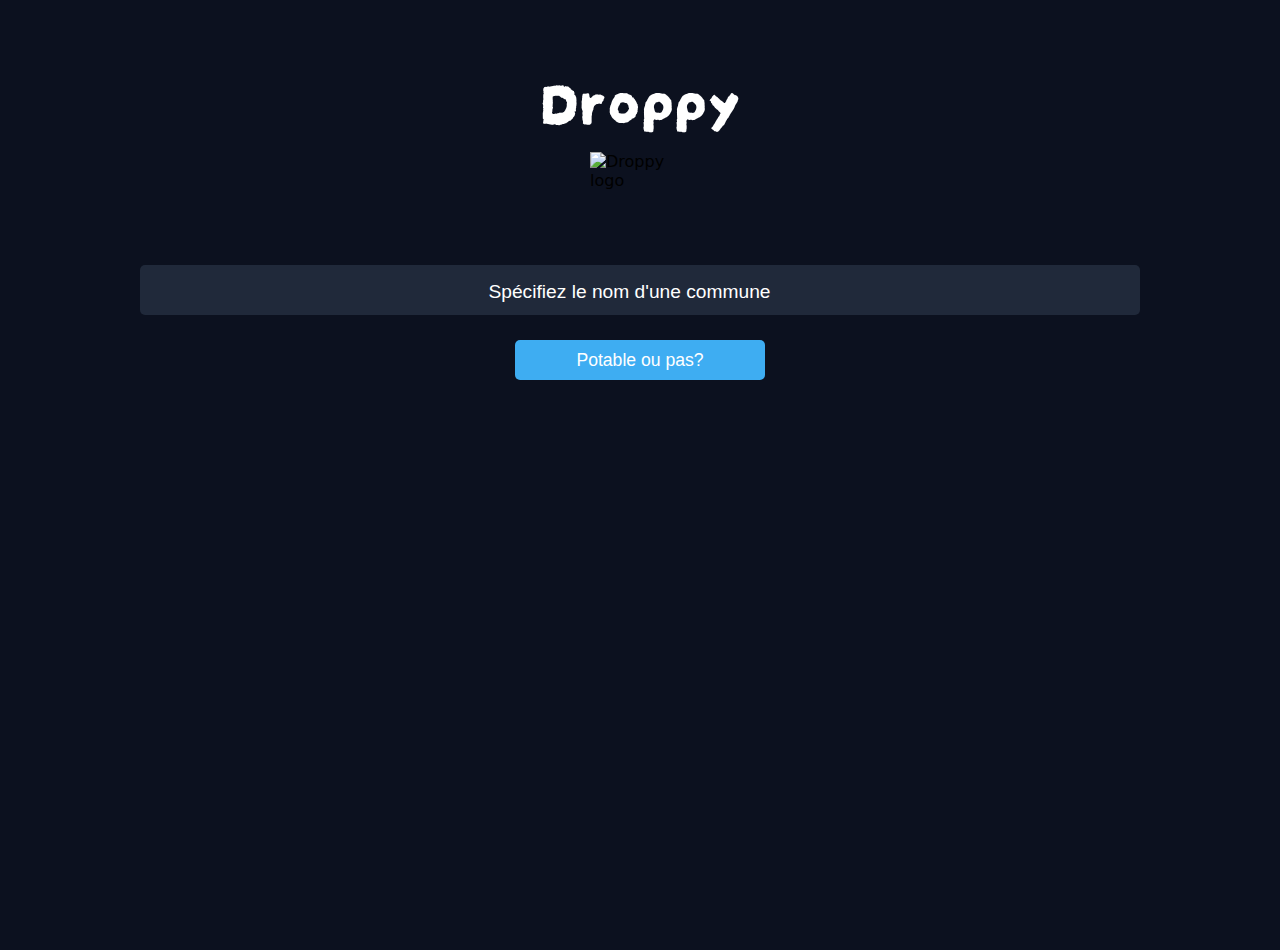
==== Droppy/index.html @ 2fb31513 "First commit" ====
<!DOCTYPE html>
<html lang="fr">
<head>
    <meta charset="UTF-8">
    <meta name="viewport" content="width=device-width, initial-scale=1.0">
    <title>Droppy</title>
    <link rel="stylesheet" href="Static/style.css">
    <link rel="shortcut icon" type="image/png" href="Static/favicon.png"/>
    <link rel="stylesheet" href="https://fonts.googleapis.com/css2?family=Darumadrop+One&display=swap">
</head>
<body>
    <div class="container">
        <h1>Droppy</h1>
        <img src="static/favicon.png" alt="Droppy logo" class="logo">
        
        <form id="searchForm">
            <div>
                <input type="search" name="q" placeholder="Spécifiez le nom d'une commune" value="" autocomplete="one-time-code">
                <input type="submit" value="Potable ou pas?">    
            </div>
        </form>

    <script src="Static/script.js"></script>
</body>
</html>
---- Droppy/Static/style.css ----
:root {
    --color-bg: #0C111F;
    --color-light: #20293A;
    --color-lighter: #3eadf2;
    --color-lightest: #5FBAF4;
}

.darumadrop-one-regular {
    font-family: "Darumadrop One", sans-serif;
    font-weight: 400;
    font-style: normal;
  }

body, 
html {
    width: 100%;
    height: 100%;
    background-color: var(--color-bg);
    padding: 0;
    margin: 0;
    font-family: Inter var,
        ui-sans-serif,
        system-ui,
        -apple-system,
        BlinkMacSystemFont,
        Segoe UI,
        Roboto,
        Helvetica Neue,
        Arial,
        Noto Sans,
        sans-serif,
        Apple Color Emoji,
        Segoe UI Emoji,
        Segoe UI Symbol,
        Noto Color Emoji;
}

.container {
    width: 100%;
    max-width: 1000px;
    height: 100%;
    background-color: var(--color-bg);
    padding: 0;
    margin-left: auto;
    margin-right: auto;
}

form {
    margin: auto;
}

.logo {
    display: block;
    margin: 0 auto 50px auto;
    width: 100px;
    height: auto;
  }

h1 {
    color: white;
    text-align: center;
    font-size: 4rem;
    margin-top: 50px;
    margin-bottom: 10px;
    font-family: "Darumadrop One", sans-serif;
    font-weight: 400;
    font-style: normal;
}

input[type="search"] {
    width: 100%;
    height: 50px;
    border: none;
    border-radius: 5px;
    background-color: var(--color-light);
    color: white;
    font-size: 1.5rem;
    padding-left: 10px;
    padding-right: 10px;
    margin-top: 25px;
    text-align: center;

    &::placeholder {
        color: white;
        font-size: 1.2rem;
    }
}

input[type="submit"] {
    width: 250px;
    height: 40px;
    border: none;
    border-radius: 5px;
    background-color: var(--color-lighter);
    color: white;
    font-size: 1.1rem;
    padding-left: 10px;
    padding-right: 10px;
    margin-top: 25px;
    text-align: center;
    transition: 0.3s all ease-in-out;
    margin-left: 50%;
    transform: translateX(-50%);

    &:hover {
        cursor: pointer;
        background-color: var(--color-lightest);
    }
}

.resultats {
    width: 100%;
    max-width: 600px;
    height: 100%;
    background-color: var(--color-bg);
    padding: 0;
    margin: 0;
    margin-left: auto;
    margin-right: auto;
    margin-top: 25px;

    & .ligne {

        margin-bottom: 1rem;
        border: 1px solid var(--color-light);
        padding: 1rem;
        border-radius: 10px;
        transition: 0.3s all ease-in-out;

        &:hover {
            background-color: var(--color-light);
        }

        & span.cp {
            color: var(--color-lighter);
            font-size: 1.5rem;
            font-weight: bold;
            margin-right: 1rem;
        }

        & span.ville {
            color: white;
            font-size: 1.5rem;
            font-weight: bold;
        }
    }

}
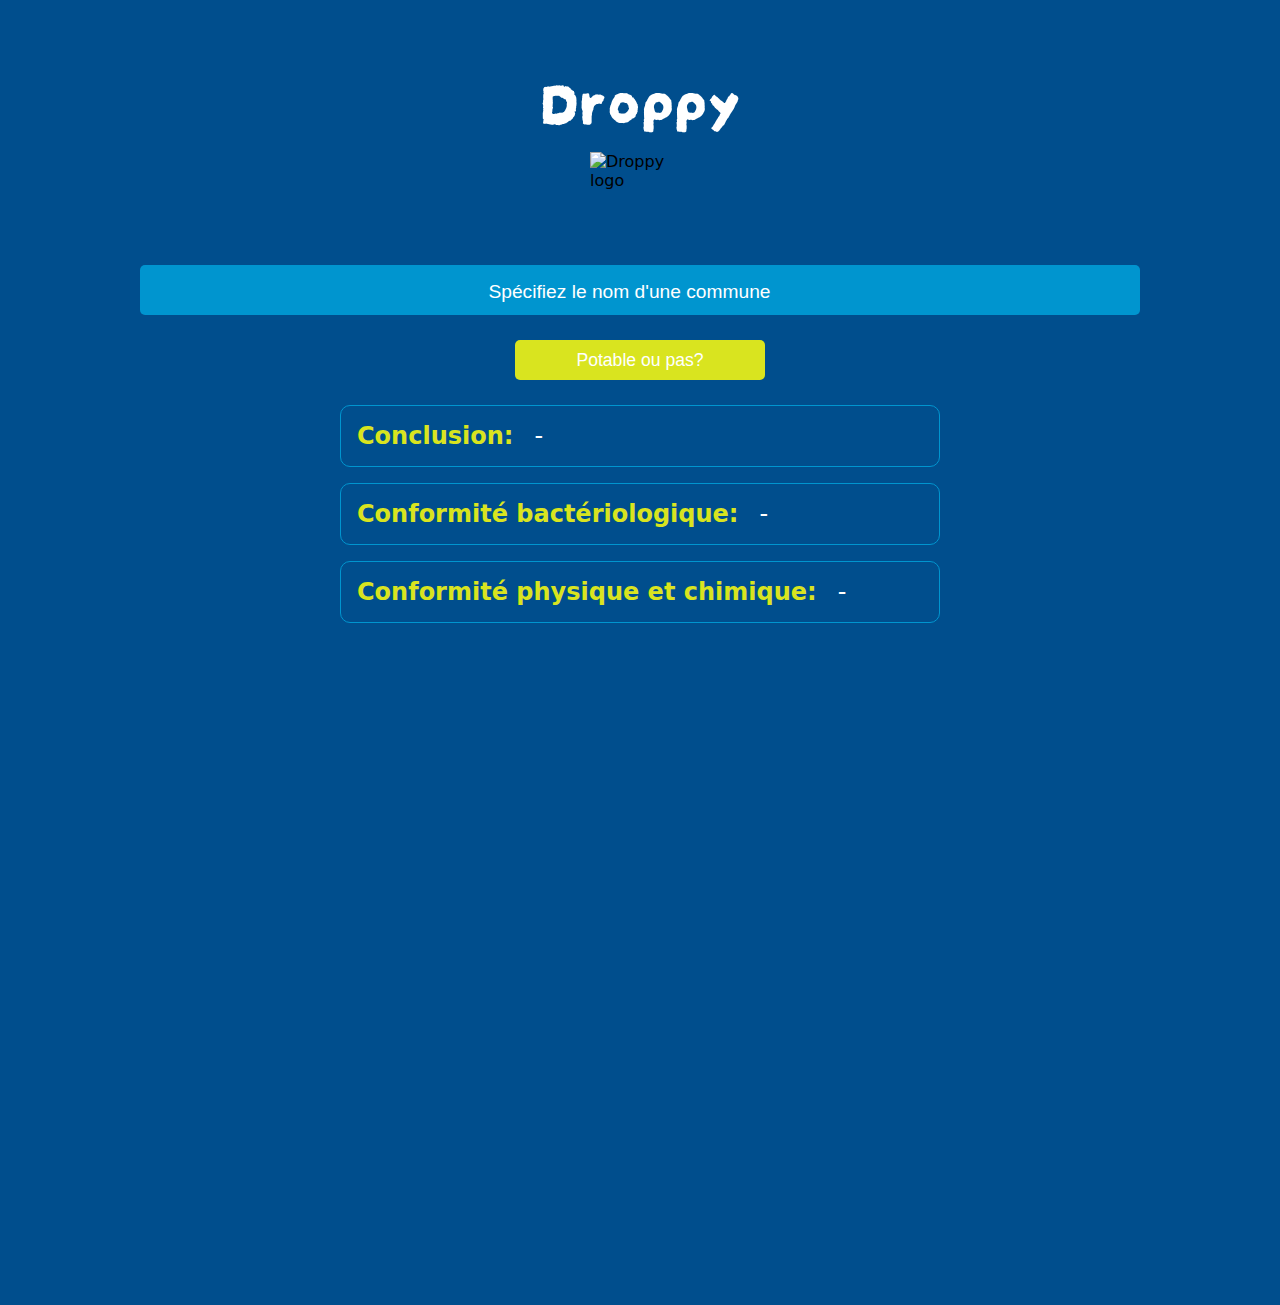
==== commit 3319f638: "V2.0" ====
--- a/Droppy/index.html
+++ b/Droppy/index.html
@@ -19,6 +19,23 @@
                 <input type="submit" value="Potable ou pas?">    
             </div>
         </form>
+        
+        <!-- Les résultats seront affichés ici -->
+        <div class="resultats">
+            <div class="ligne">
+                <span class="cp">Conclusion:</span>
+                <span class="ville">-</span>
+            </div>
+            <div class="ligne">
+                <span class="cp">Conformité bactériologique:</span>
+                <span class="ville">-</span>
+            </div>
+            <div class="ligne">
+                <span class="cp">Conformité physique et chimique:</span>
+                <span class="ville">-</span>
+            </div>
+        </div>
+    </div>
 
     <script src="Static/script.js"></script>
 </body>
--- a/Droppy/Static/style.css
+++ b/Droppy/Static/style.css
@@ -1,7 +1,7 @@
 :root {
-    --color-bg: #0C111F;
-    --color-light: #20293A;
-    --color-lighter: #3eadf2;
+    --color-bg: #004e8d;
+    --color-light: #0095cf;
+    --color-lighter: #D9E41F;
     --color-lightest: #5FBAF4;
 }
 
@@ -9,7 +9,7 @@
     font-family: "Darumadrop One", sans-serif;
     font-weight: 400;
     font-style: normal;
-  }
+}
 
 body, 
 html {
@@ -54,7 +54,7 @@
     margin: 0 auto 50px auto;
     width: 100px;
     height: auto;
-  }
+}
 
 h1 {
     color: white;
@@ -132,7 +132,7 @@
         }
 
         & span.cp {
-            color: var(--color-lighter);
+            color: #D9E41F;
             font-size: 1.5rem;
             font-weight: bold;
             margin-right: 1rem;
@@ -141,8 +141,8 @@
         & span.ville {
             color: white;
             font-size: 1.5rem;
-            font-weight: bold;
+            font-weight: lighter;
         }
     }
 
-}+}
